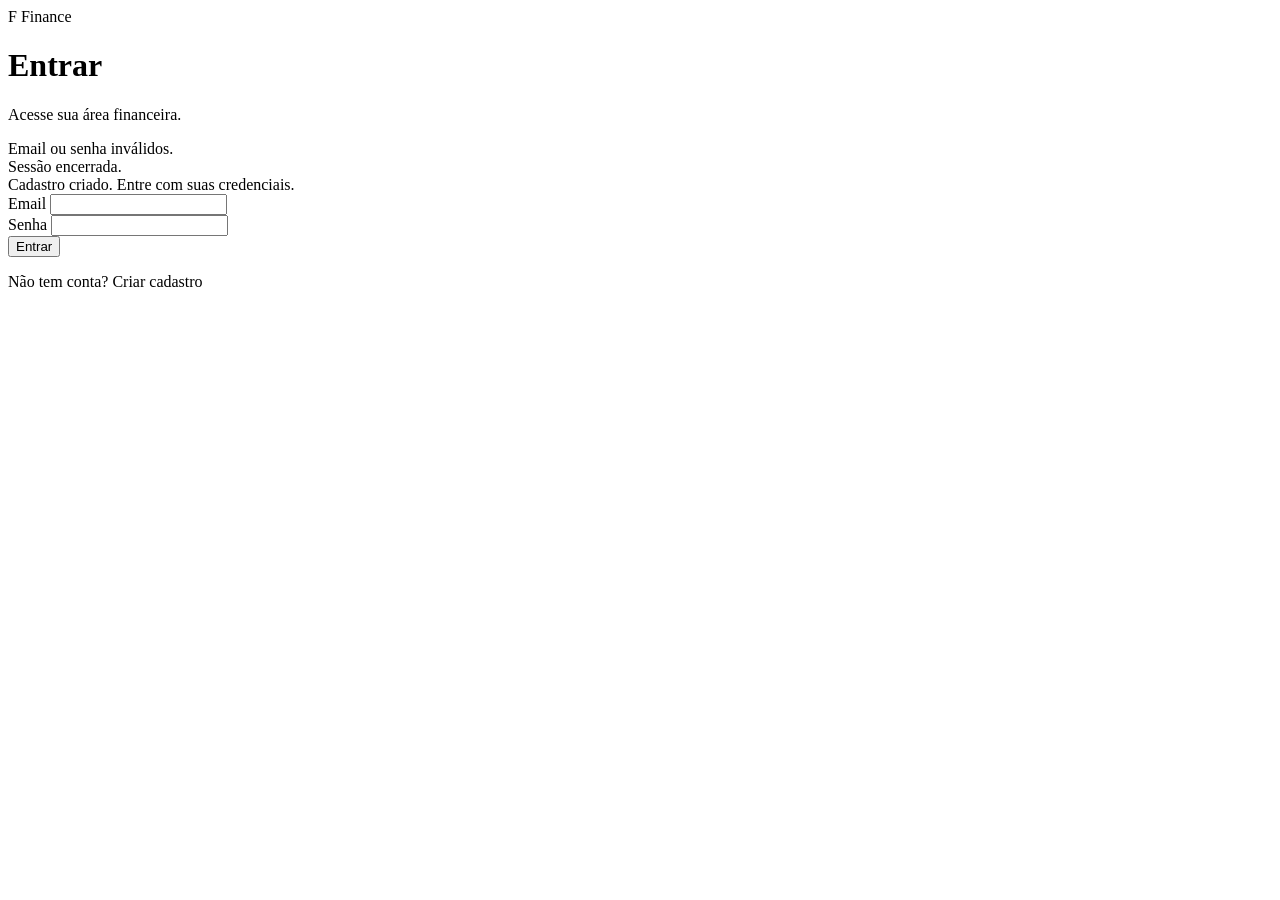
==== src/main/resources/templates/auth/login.html @ 38a65ca4 "first commit" ====
<!doctype html>
<html lang="pt-BR" xmlns:th="http://www.thymeleaf.org">
<head th:replace="~{fragments/head :: head('Entrar')}"></head>
<body class="auth-page">
<main class="auth-panel">
    <div class="brand-mark">
        <span class="brand-symbol">F</span>
        <span>Finance</span>
    </div>

    <h1 class="page-title">Entrar</h1>
    <p class="page-subtitle">Acesse sua área financeira.</p>

    <div class="message message-error" th:if="${param.error}">Email ou senha inválidos.</div>
    <div class="message message-success" th:if="${param.logout}">Sessão encerrada.</div>
    <div class="message message-success" th:if="${param.registered}">Cadastro criado. Entre com suas credenciais.</div>

    <form th:action="@{/auth/login}" method="post">
        <input type="hidden" th:name="${_csrf.parameterName}" th:value="${_csrf.token}">

        <div class="field-group">
            <label class="field-label" for="email">Email</label>
            <input class="field-input" id="email" name="email" type="email" autocomplete="email" required>
        </div>

        <div class="field-group">
            <label class="field-label" for="password">Senha</label>
            <input class="field-input" id="password" name="password" type="password" autocomplete="current-password" required>
        </div>

        <button class="btn btn-primary" type="submit">Entrar</button>
    </form>

    <p class="auth-footer">Não tem conta? <a th:href="@{/auth/register}">Criar cadastro</a></p>
</main>
</body>
</html>
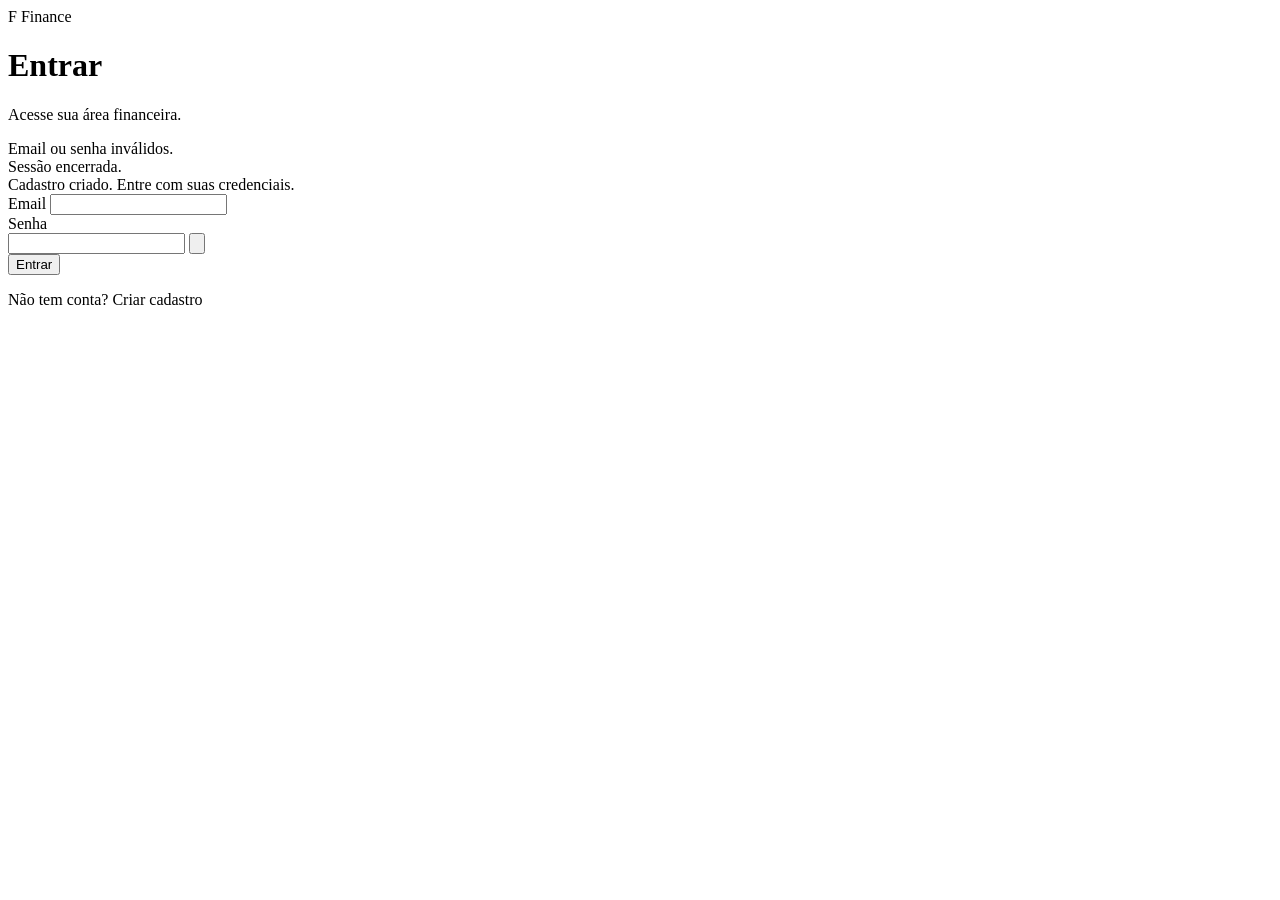
==== commit 2ff5e75f: "feat: melhorando UI e adicionando o mostrar senha na tela de login" ====
--- a/src/main/resources/templates/auth/login.html
+++ b/src/main/resources/templates/auth/login.html
@@ -25,7 +25,18 @@
 
         <div class="field-group">
             <label class="field-label" for="password">Senha</label>
-            <input class="field-input" id="password" name="password" type="password" autocomplete="current-password" required>
+            <div class="password-field">
+                <input class="field-input" id="password" name="password" type="password"
+                       autocomplete="current-password" required>
+                <button class="password-toggle" type="button" data-password-toggle="password"
+                        aria-label="Mostrar senha" title="Mostrar senha">
+                    <svg viewBox="0 0 24 24" fill="none" stroke="currentColor" stroke-width="2"
+                         stroke-linecap="round" stroke-linejoin="round" aria-hidden="true">
+                        <path d="M2 12s3.5-7 10-7 10 7 10 7-3.5 7-10 7-10-7-10-7Z"></path>
+                        <circle cx="12" cy="12" r="3"></circle>
+                    </svg>
+                </button>
+            </div>
         </div>
 
         <button class="btn btn-primary" type="submit">Entrar</button>
